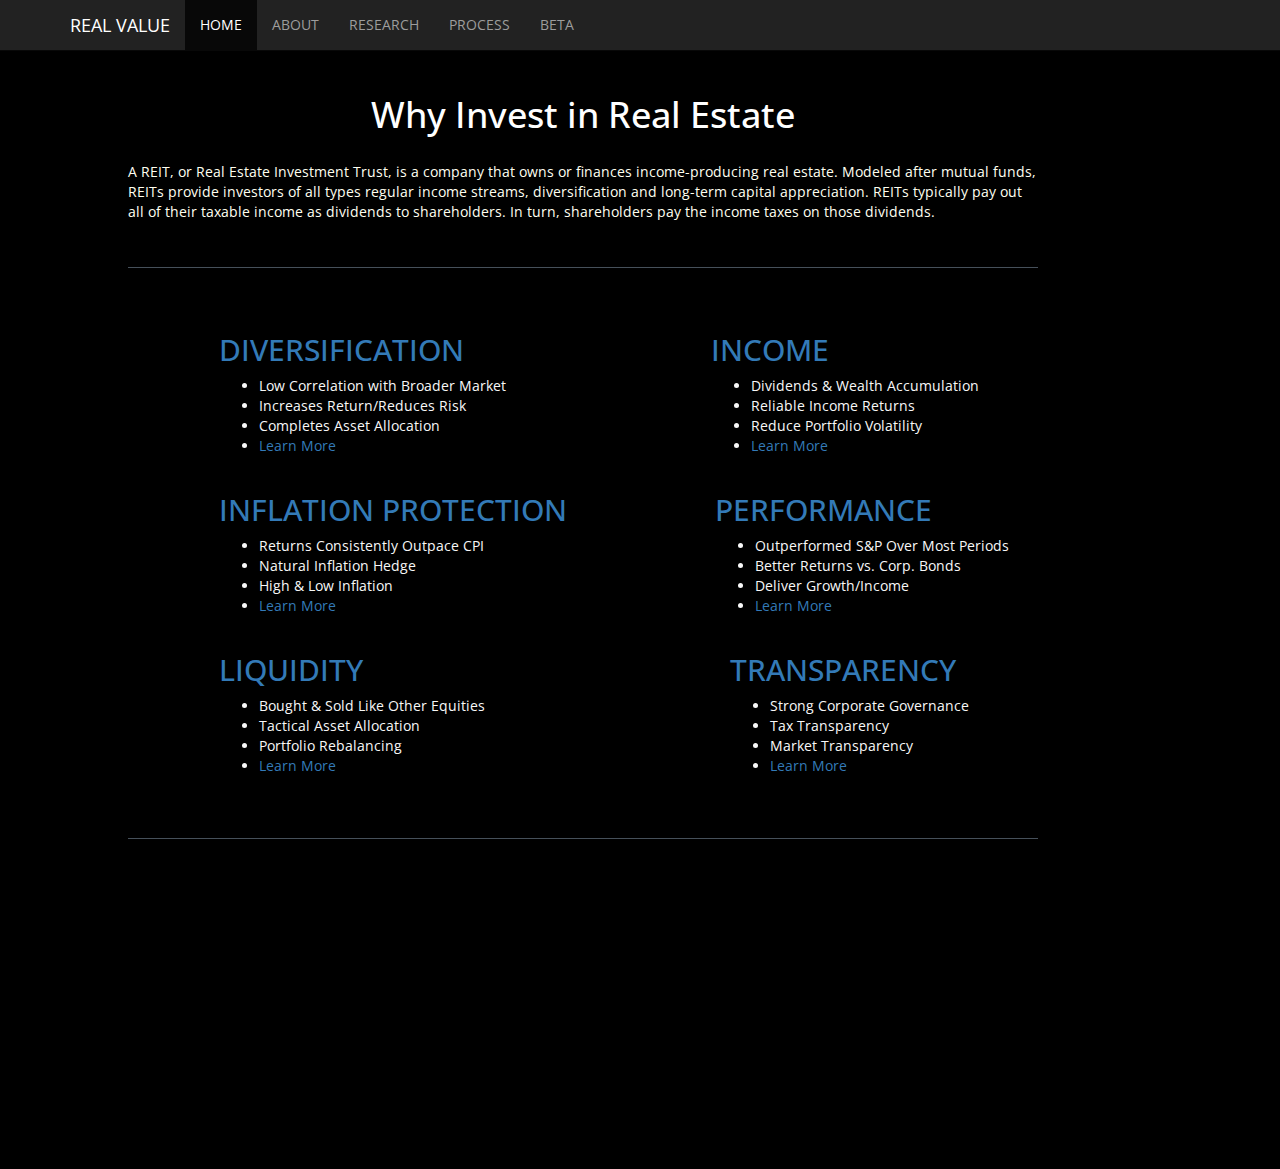
==== about.html @ 84b3ea1a "second commit" ====
<!DOCTYPE html>
<html lang="en">
<head>
    <meta charset="utf-8">
    <link href='https://fonts.googleapis.com/css?family=Open+Sans' rel='stylesheet' type='text/css'>

    <title>REAL VALUE</title>

    <!-- Bootstrap core CSS -->
    <link href="css/bootstrap.min.css" rel="stylesheet">
    <link rel="stylesheet" href="css/custom.css" />
    <style>
        .content {
            position:relative;
            top:15px;
            left:10%;
            width:910px;
            padding-bottom: 30px;
        }

        .headline {
            font-family: 'Open Sans', sans-serif;
            color: #FFFFFF;
            margin-bottom: 7px;
        }

        .chatter {
            font-family: 'Open Sans', sans-serif;
            color: #FFFFF0;
            margin-bottom: 15px;
        }



        div.middleRule {
            min-height: 1px;
            clear:both;
            width: 910px;
            border-bottom: 1px solid #46505A;
            height:1px; padding-top:10px;
            margin-bottom:30px;
        }

        div.lowerRule {
            min-height: 1px;
            clear:both;
            width: 910px;
            border-bottom: 1px solid #46505A;
            height:5px;
            padding-top:510px;
            margin-bottom:300px;
        }

    </style>
</head>

<body>
<button id="value-info" class="hidden toggle-menu menu-right ">PUSH RIGHT</button> <!--- hidden button used for toggling slide menu -->

<nav class="navbar navbar-inverse navbar-fixed-top">
    <div class="container">
        <div class="navbar-header">
            <a class="navbar-brand" href="#" style="color:#FFFFFF">REAL VALUE</a>
        </div>
        <div id="navbar" class="collapse navbar-collapse">
            <ul class="nav navbar-nav">
                <li class="active"><a href="index.html">HOME</a></li>
                <li><a href="about.html">ABOUT</a></li>
                <li><a href="research.html">RESEARCH</a></li>
                <li><a href="process.html">PROCESS</a></li>
                <li><a href="beta.html">BETA</a></li>
            </ul>

        </div>
    </div>
</nav>

<div id="container" class="module">


    <div id="content" class="clearfix">
        <div class="bLogo">
        </div>
        <div class="topRule"></div>
        <div class="content">
            <h1 class="headline" align="center">Why Invest in Real Estate</h1>
            <br>
            <p class="chatter">A REIT, or Real Estate Investment Trust, is a company that owns or finances income-producing real estate. Modeled after mutual funds, REITs provide investors of all types regular income streams, diversification and long-term capital appreciation. REITs typically pay out all of their taxable income as dividends to shareholders. In turn, shareholders pay the income taxes on those dividends. </p>
            <div class="timeStamp">
            </div>
            <br>
            <div class="relatedContent"></div>
            <div id="shareFo">
            </div>

            <div class="middleRule"></div>

            <div id="fullGraphic">


                <div class="content clearfix">
                    <div class="field field-name-body field-type-text-with-summary field-label-hidden"><div class="field-items"><div class="field-item even" property="content:encoded"><div class="landing_upper">
                        <div class="landing_box_left1">
                            <h2>
                                <a href="/investing/reit-basics/diversification">DIVERSIFICATION</a></h2>
                            <ul><li>
                                Low Correlation with Broader Market</li>
                                <li>
                                    Increases Return/Reduces Risk</li>
                                <li>
                                    Completes Asset Allocation</li>
                                <li>
                                    <a href="/investing/reit-basics/diversification">Learn More</a></li>
                            </ul></div>
                        <div class="landing_box_right1">
                            <h2>
                                <a href="/investing/reit-basics/income">INCOME</a></h2>
                            <ul><li>
                                Dividends &amp; Wealth Accumulation</li>
                                <li>
                                    Reliable Income Returns</li>
                                <li>
                                    Reduce Portfolio Volatility</li>
                                <li>
                                    <a href="/investing/reit-basics/income">Learn More</a></li>
                            </ul></div>
                        <div class="landing_box_left2">
                            <h2>
                                <a href="/investing/reit-basics/inflation-protection">INFLATION PROTECTION</a></h2>
                            <ul><li>
                                Returns Consistently Outpace CPI</li>
                                <li>
                                    Natural Inflation Hedge</li>
                                <li>
                                    High &amp; Low Inflation</li>
                                <li>
                                    <a href="/investing/reit-basics/inflation-protection">Learn More</a></li>
                            </ul></div>
                        <div class="landing_box_right2">
                            <h2>
                                <a href="/investing/reit-basics/investment-performance">PERFORMANCE</a></h2>
                            <ul><li>
                                Outperformed S&amp;P Over Most Periods</li>
                                <li>
                                    Better Returns vs. Corp. Bonds</li>
                                <li>
                                    Deliver Growth/Income</li>
                                <li>
                                    <a href="/investing/reit-basics/investment-performance">Learn More</a></li>
                            </ul></div>
                        <div class="landing_box_left3">
                            <h2>
                                <a href="/investing/reit-basics/liquidity">LIQUIDITY</a></h2>
                            <ul><li>
                                Bought &amp; Sold Like Other Equities</li>
                                <li>
                                    Tactical Asset Allocation</li>
                                <li>
                                    Portfolio Rebalancing</li>
                                <li>
                                    <a href="/investing/reit-basics/liquidity">Learn More</a></li>
                            </ul></div>
                        <div class="landing_box_right3">
                            <h2>
                                <a href="/investing/reit-basics/transparency-governance">TRANSPARENCY</a></h2>
                            <ul><li>
                                Strong Corporate Governance</li>
                                <li>
                                    Tax Transparency</li>
                                <li>
                                    Market Transparency</li>
                                <li>
                                    <a href="/investing/reit-basics/transparency-governance">Learn More</a></li>
                            </ul>
                        </div>
                    </div>
                    </div>
                    </div>
                    </div>
                </div>
            </div>
            <div class="lowerRule">







            </div>

        </div>


</body>
</html>
---- css/custom.css ----
#map {
    width: 1500px;
    height: 800px;
    background-color: #000;
}

body {
    background: black;
    padding-top: 60px;
    font-family: 'Open Sans', sans-serif;
    color: #F8F8F8;
}

.highlight {
    color:dimgray;
}
.notHovered {
    opacity: 0.3;
}

.btn-toolbar {
    text-align: center;
    display: inline-block;
    float: middle;
}

#stats {
    position: absolute;
    right: 200px;
    top: 140px;
    display: none;
}

.btn {
    min-width: 120px;
    color: black;
    font-weight: 300;
}

.btn.active {
    background-color: black;
    color: white;
    font-weight: 800;
}


.d3-tip {
    line-height: 1;
    font-weight: bold;
    padding: 12px;
    background: rgba(0, 0, 0, 0.8);
    color: #fff;
    text-align: center;

}

.legend {
    display:block;
    float:left;
    height:15px;
    width:20%;
    text-align:center;
    font-size:9px;
    color:black;
}

/* styles for the panel on right of overview */

.sidenav {
    opacity:0.9;
    height: 100%;
    width: 0;
    position: fixed;
    z-index: 1;
    top: 0;
    right: 0;
    background-color: #111;
    overflow-x: hidden;
    transition: 0.5s;
    padding-top: 60px;
}

.sidenav a {
    padding: 8px 8px 8px 32px;
    text-decoration: none;
    font-size: 18px;
    color: #818181;
    display: block;
    transition: 0.3s
}

.sidenav a:hover, .offcanvas a:focus{
    color: #f1f1f1;
}

.closebtn {
    position: absolute;
    top: 30px;
    right: 25px;
    font-size: 36px !important;
    margin-left: 50px;
}

.enlarge {
    position: absolute;
    bottom: 20px;
    right: 25px;
    font-size: 16px;
}

#shrinkButton {
    display: none;
}

#choices {
    display: none;
}

.landing_box_left1 {
    position: absolute;
    left: 0px;
}

.landing_box_right1 {
    position: absolute;
    right: 150px;
}

.landing_box_left2 {
    position: absolute;
    left: 0px;
    top: 160px;
}

.landing_box_right2 {
    position: absolute;
    right: 120px;
    top: 160px;

}

.landing_box_left3 {
    position: absolute;
    left: 0px;
    top: 320px;

}

.landing_box_right3 {
    position: absolute;
    right: 160px;
    top: 320px;


}

@media screen and (max-height: 450px) {
    .sidenav {padding-top: 15px;}
    .sidenav a {font-size: 18px;}
}
/*! footer.css */

.footer {
    position: absolute;
    right: 0;
    bottom: 0;
    left: 0;
    padding: 1rem;
    text-align: center;
}

.x-axis, .y-axis {
    stroke: #ffffff;
}

.bar:hover {
    fill: #ffffff;
}

select {
    color: black;
}

button {
    color: black;
}

/* treemap */

text {
    pointer-events: none;
}

.grandparent text { /* header text */
    font-weight: bold;
    font-size: medium;
    font-family: 'Open Sans', sans-serif;
}

rect.parent,
.grandparent rect {
    stroke-width: 2px;
}

.grandparent rect {
    fill: #fff;
}

.children rect.parent,
.grandparent rect {
    cursor: pointer;
}

rect.parent {
    pointer-events: all;
}

.children:hover rect.child,
.grandparent:hover rect {
    fill: #aaa;
}

/* streamgraph */

.axis path, .axis line {
    fill: none;
    stroke: #fff;
    stroke-width: 1px;
    shape-rendering: crispEdges;
}

button {
    position: absolute;
    right: 50px;
    top: 10px;
}

/* treemap */
#chart {
    width: 820px;
    height: 700px;
    background: #bbb;
    margin: 1px auto;
    position: relative;
    -webkit-box-sizing: border-box;
    -moz-box-sizing: border-box;
    box-sizing: border-box;
}

text {
    pointer-events: none;
}

.grandparent text { /* header text */
    font-weight: bold;
    font-size: medium;
    font-family: "Open Sans", Helvetica, Arial, sans-serif;
}


rect.parent,
.grandparent rect {
    stroke-width: 2px;
}

.grandparent rect {
    fill: #fff;
}

.children rect.parent,
.grandparent rect {
    cursor: pointer;
}

rect.parent {
    pointer-events: all;
}

.children:hover rect.child,
.grandparent:hover rect {
    fill: #aaa;
}

.textdiv { /* text in the boxes */
    font-size: x-small;
    padding: 5px;
    font-size: 7px;
    font-family: "Open Sans", Helvetica, Arial, sans-serif;
}

/* streamgraph2 */
.chart {
    font: 10px sans-serif;
    position: relative;
    margin: 0 40px;
    font-color: #fff;
}

.axis path, .axis line {
    fill: none;
    stroke: #fff;
    stroke-width: 2px;
    shape-rendering: crispEdges;
}

#mySidenav .bundleinfo, .bundlebarlines, .bundlebars {
    display: none;
}

#clear {
    display: none;
}

#viewbundles {
    display: none;
}

#legend {
    display: none;
}
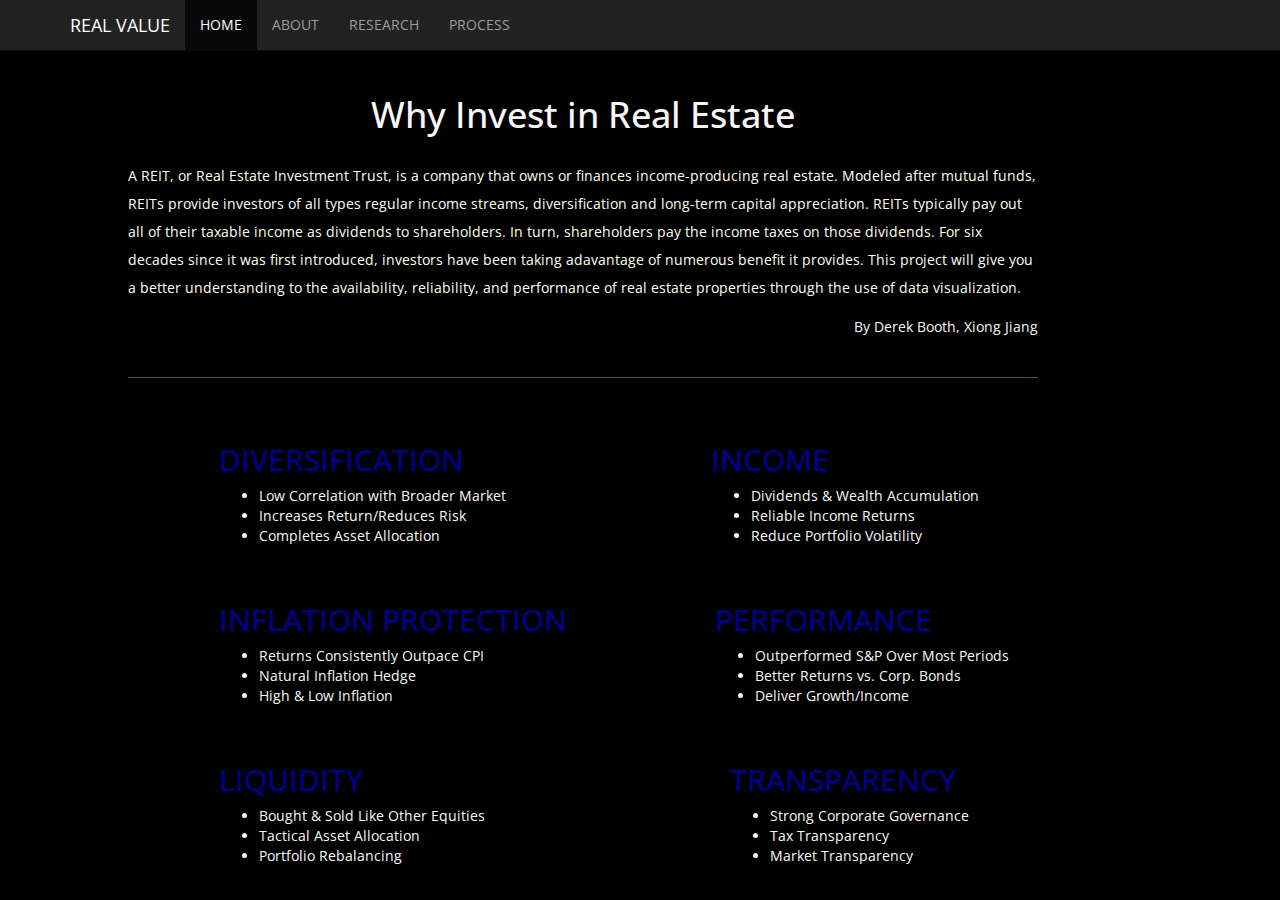
==== commit 393d9423: "final site commit" ====
--- a/about.html
+++ b/about.html
@@ -22,7 +22,7 @@
 
         .headline {
             font-family: 'Open Sans', sans-serif;
-            color: #FFFFFF;
+            color: #blue;
             margin-bottom: 7px;
         }
 
@@ -30,8 +30,8 @@
             font-family: 'Open Sans', sans-serif;
             color: #FFFFF0;
             margin-bottom: 15px;
+            line-height:200%;
         }
-
 
 
         div.middleRule {
@@ -53,6 +53,10 @@
             margin-bottom:300px;
         }
 
+        .blue {
+            color:darkblue;
+        }
+
     </style>
 </head>
 
@@ -70,7 +74,6 @@
                 <li><a href="about.html">ABOUT</a></li>
                 <li><a href="research.html">RESEARCH</a></li>
                 <li><a href="process.html">PROCESS</a></li>
-                <li><a href="beta.html">BETA</a></li>
             </ul>
 
         </div>
@@ -87,7 +90,11 @@
         <div class="content">
             <h1 class="headline" align="center">Why Invest in Real Estate</h1>
             <br>
-            <p class="chatter">A REIT, or Real Estate Investment Trust, is a company that owns or finances income-producing real estate. Modeled after mutual funds, REITs provide investors of all types regular income streams, diversification and long-term capital appreciation. REITs typically pay out all of their taxable income as dividends to shareholders. In turn, shareholders pay the income taxes on those dividends. </p>
+            <p class="chatter">A REIT, or Real Estate Investment Trust, is a company that owns or finances income-producing real estate. Modeled after mutual funds, REITs provide investors of all types regular income streams, diversification and long-term capital appreciation. REITs typically pay out all of their taxable income as dividends to shareholders. In turn, shareholders pay the income taxes on those dividends.
+            For six decades since it was first introduced, investors have been taking adavantage of numerous benefit it provides.
+                This project will give you a better understanding to the availability, reliability, and performance of real estate properties through the use of data visualization.
+            </p>
+            <p align ="right"> By Derek Booth, Xiong Jiang</p>
             <div class="timeStamp">
             </div>
             <br>
@@ -103,76 +110,66 @@
                 <div class="content clearfix">
                     <div class="field field-name-body field-type-text-with-summary field-label-hidden"><div class="field-items"><div class="field-item even" property="content:encoded"><div class="landing_upper">
                         <div class="landing_box_left1">
-                            <h2>
-                                <a href="/investing/reit-basics/diversification">DIVERSIFICATION</a></h2>
+                            <h2 class="blue">
+                                DIVERSIFICATION</h2>
                             <ul><li>
                                 Low Correlation with Broader Market</li>
                                 <li>
                                     Increases Return/Reduces Risk</li>
                                 <li>
                                     Completes Asset Allocation</li>
-                                <li>
-                                    <a href="/investing/reit-basics/diversification">Learn More</a></li>
                             </ul></div>
                         <div class="landing_box_right1">
-                            <h2>
-                                <a href="/investing/reit-basics/income">INCOME</a></h2>
+                            <h2  class="blue">
+                                INCOME</h2>
                             <ul><li>
                                 Dividends &amp; Wealth Accumulation</li>
                                 <li>
                                     Reliable Income Returns</li>
                                 <li>
                                     Reduce Portfolio Volatility</li>
-                                <li>
-                                    <a href="/investing/reit-basics/income">Learn More</a></li>
                             </ul></div>
                         <div class="landing_box_left2">
-                            <h2>
-                                <a href="/investing/reit-basics/inflation-protection">INFLATION PROTECTION</a></h2>
+                            <h2  class="blue">
+                                INFLATION PROTECTION</h2>
                             <ul><li>
                                 Returns Consistently Outpace CPI</li>
                                 <li>
                                     Natural Inflation Hedge</li>
                                 <li>
                                     High &amp; Low Inflation</li>
-                                <li>
-                                    <a href="/investing/reit-basics/inflation-protection">Learn More</a></li>
                             </ul></div>
                         <div class="landing_box_right2">
-                            <h2>
-                                <a href="/investing/reit-basics/investment-performance">PERFORMANCE</a></h2>
+                            <h2 class="blue">
+                             PERFORMANCE</h2>
                             <ul><li>
                                 Outperformed S&amp;P Over Most Periods</li>
                                 <li>
                                     Better Returns vs. Corp. Bonds</li>
                                 <li>
                                     Deliver Growth/Income</li>
-                                <li>
-                                    <a href="/investing/reit-basics/investment-performance">Learn More</a></li>
                             </ul></div>
                         <div class="landing_box_left3">
-                            <h2>
-                                <a href="/investing/reit-basics/liquidity">LIQUIDITY</a></h2>
+                            <h2 class="blue">
+                               LIQUIDITY</h2>
                             <ul><li>
                                 Bought &amp; Sold Like Other Equities</li>
                                 <li>
                                     Tactical Asset Allocation</li>
                                 <li>
                                     Portfolio Rebalancing</li>
-                                <li>
-                                    <a href="/investing/reit-basics/liquidity">Learn More</a></li>
+
                             </ul></div>
                         <div class="landing_box_right3">
-                            <h2>
-                                <a href="/investing/reit-basics/transparency-governance">TRANSPARENCY</a></h2>
+                            <h2 class="blue">
+                                TRANSPARENCY</h2>
                             <ul><li>
                                 Strong Corporate Governance</li>
                                 <li>
                                     Tax Transparency</li>
                                 <li>
                                     Market Transparency</li>
-                                <li>
-                                    <a href="/investing/reit-basics/transparency-governance">Learn More</a></li>
+
                             </ul>
                         </div>
                     </div>
@@ -181,7 +178,10 @@
                     </div>
                 </div>
             </div>
-            <div class="lowerRule">
+
+
+
+
 
 
 
--- a/css/custom.css
+++ b/css/custom.css
@@ -14,15 +14,6 @@
 .highlight {
     color:dimgray;
 }
-.notHovered {
-    opacity: 0.3;
-}
-
-.btn-toolbar {
-    text-align: center;
-    display: inline-block;
-    float: middle;
-}
 
 #stats {
     position: absolute;
@@ -31,17 +22,6 @@
     display: none;
 }
 
-.btn {
-    min-width: 120px;
-    color: black;
-    font-weight: 300;
-}
-
-.btn.active {
-    background-color: black;
-    color: white;
-    font-weight: 800;
-}
 
 
 .d3-tip {
